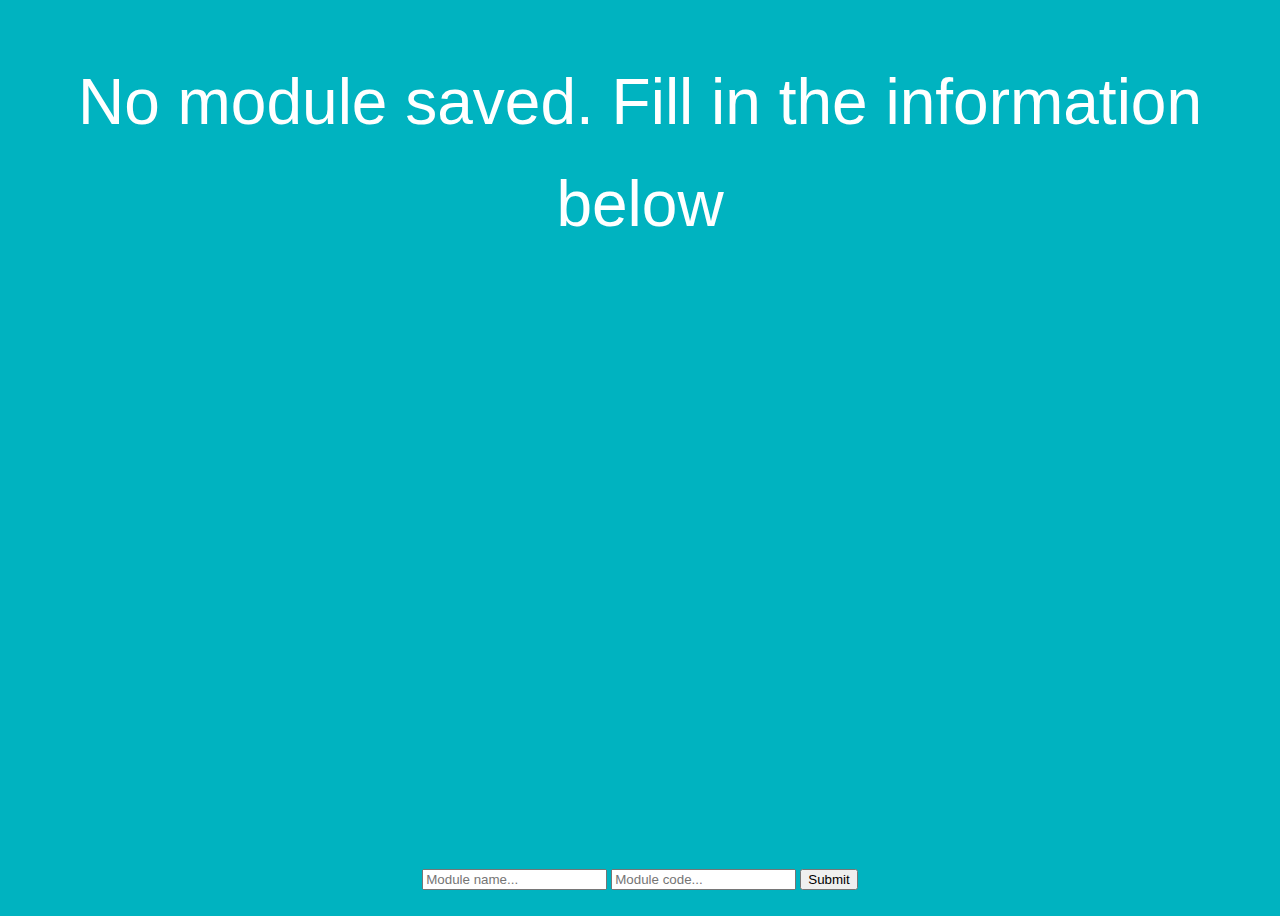
==== index.html @ 3f273163 "Added rudimentary styles and default sheets to the project" ====
<!DOCTYPE html>
<html lang="en">
  <head>
    <meta charset="utf-8" />
    <meta name="viewport" content="width=device-width, initial-scale=1.0" />
    <script src="https://ajax.googleapis.com/ajax/libs/jquery/3.4.0/jquery.min.js"></script>

    <link rel="stylesheet" href="assets/css/application.css"/>
    <script src="assets/js/application.js"></script>
  </head>

  <body>
    <h1 class="banner-title" id="module-info">No module saved. Fill in the information below</h1>

    <form id="module-form">
      <input type="text" placeholder="Module name..." id="module-name"/>
      <input type="text" placeholder="Module code..." id="module-code"/>

      <input type="submit">
    </form>

  </body>
</html>
---- assets/css/application.css ----
body {
  background-color: #00b3c0;
  color: white;
  line-height: 1.6;

  height: 100vh;

  display: flex;
  flex-direction: column;
  justify-content: space-between;
}

.banner-title {
  text-align: center;
  font-size: 4rem;
  font-family: 'Lucida Sans', 'Lucida Sans Regular', 'Lucida Grande', 'Lucida Sans Unicode', Geneva, Verdana, sans-serif;
  font-weight: 200;
}

#module-form {
  margin: 1rem auto 1rem auto;
}
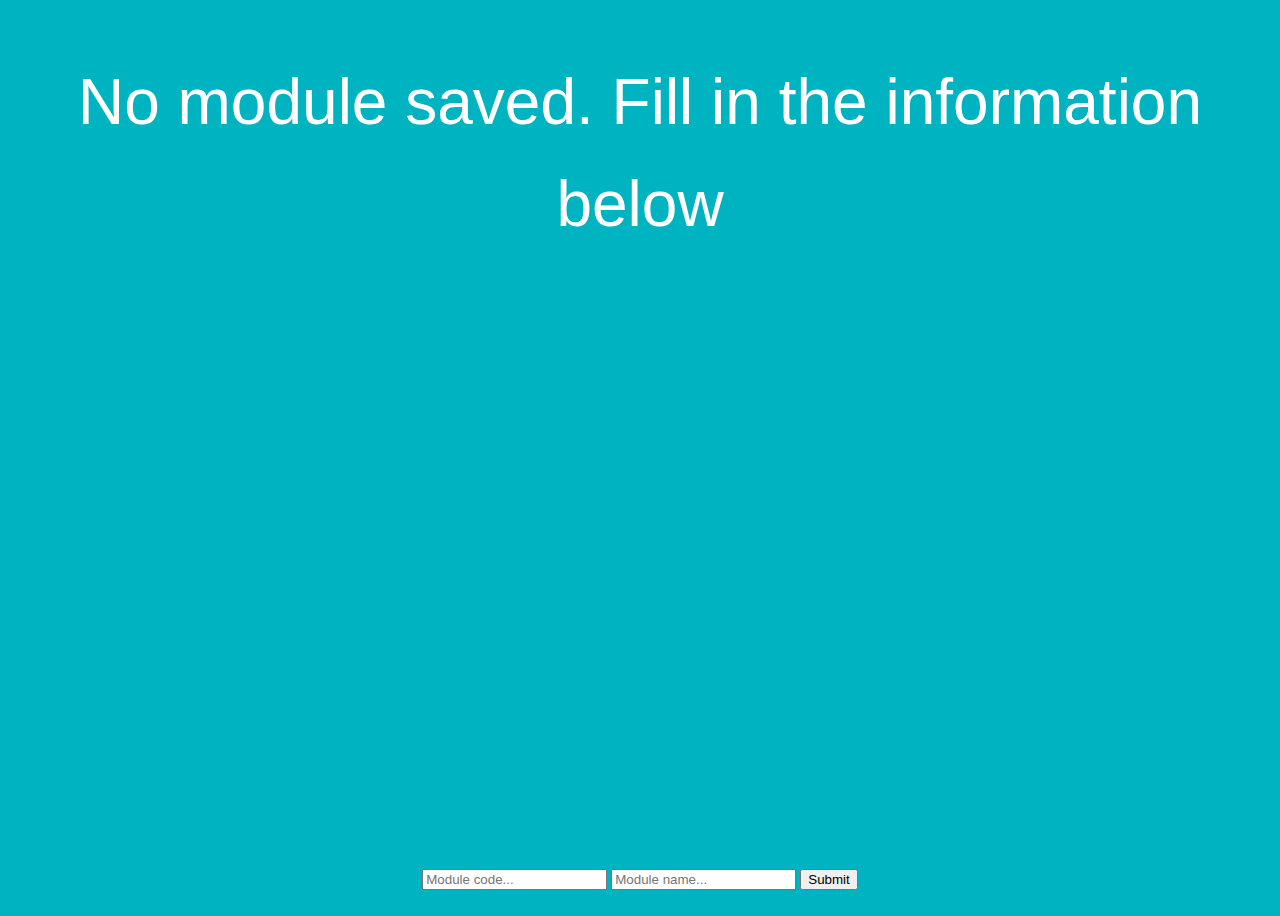
==== commit dfdaec34: "Added local storage" ====
--- a/index.html
+++ b/index.html
@@ -10,11 +10,11 @@
   </head>
 
   <body>
-    <h1 class="banner-title" id="module-info">No module saved. Fill in the information below</h1>
+    <h1 class="banner-title" id="module-info"></h1>
 
     <form id="module-form">
+      <input type="text" placeholder="Module code..." id="module-code"/>
       <input type="text" placeholder="Module name..." id="module-name"/>
-      <input type="text" placeholder="Module code..." id="module-code"/>
 
       <input type="submit">
     </form>
